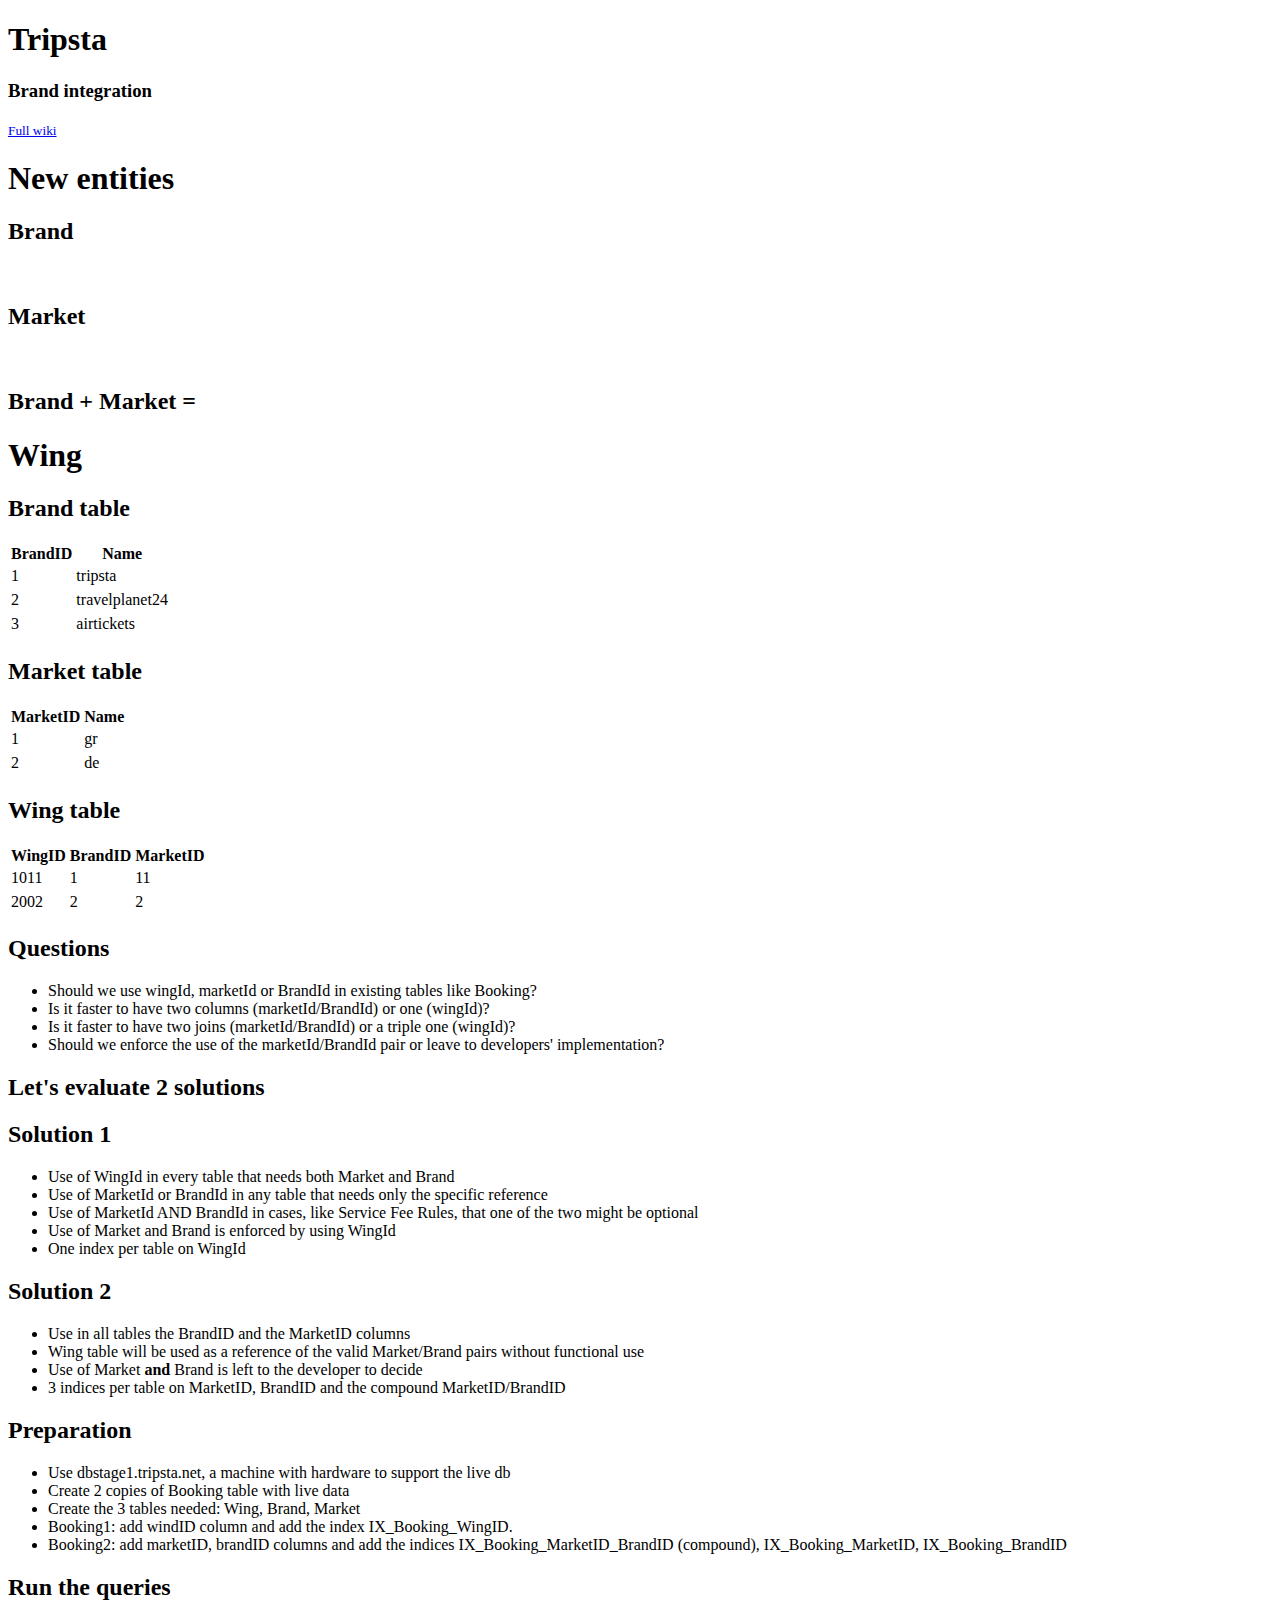
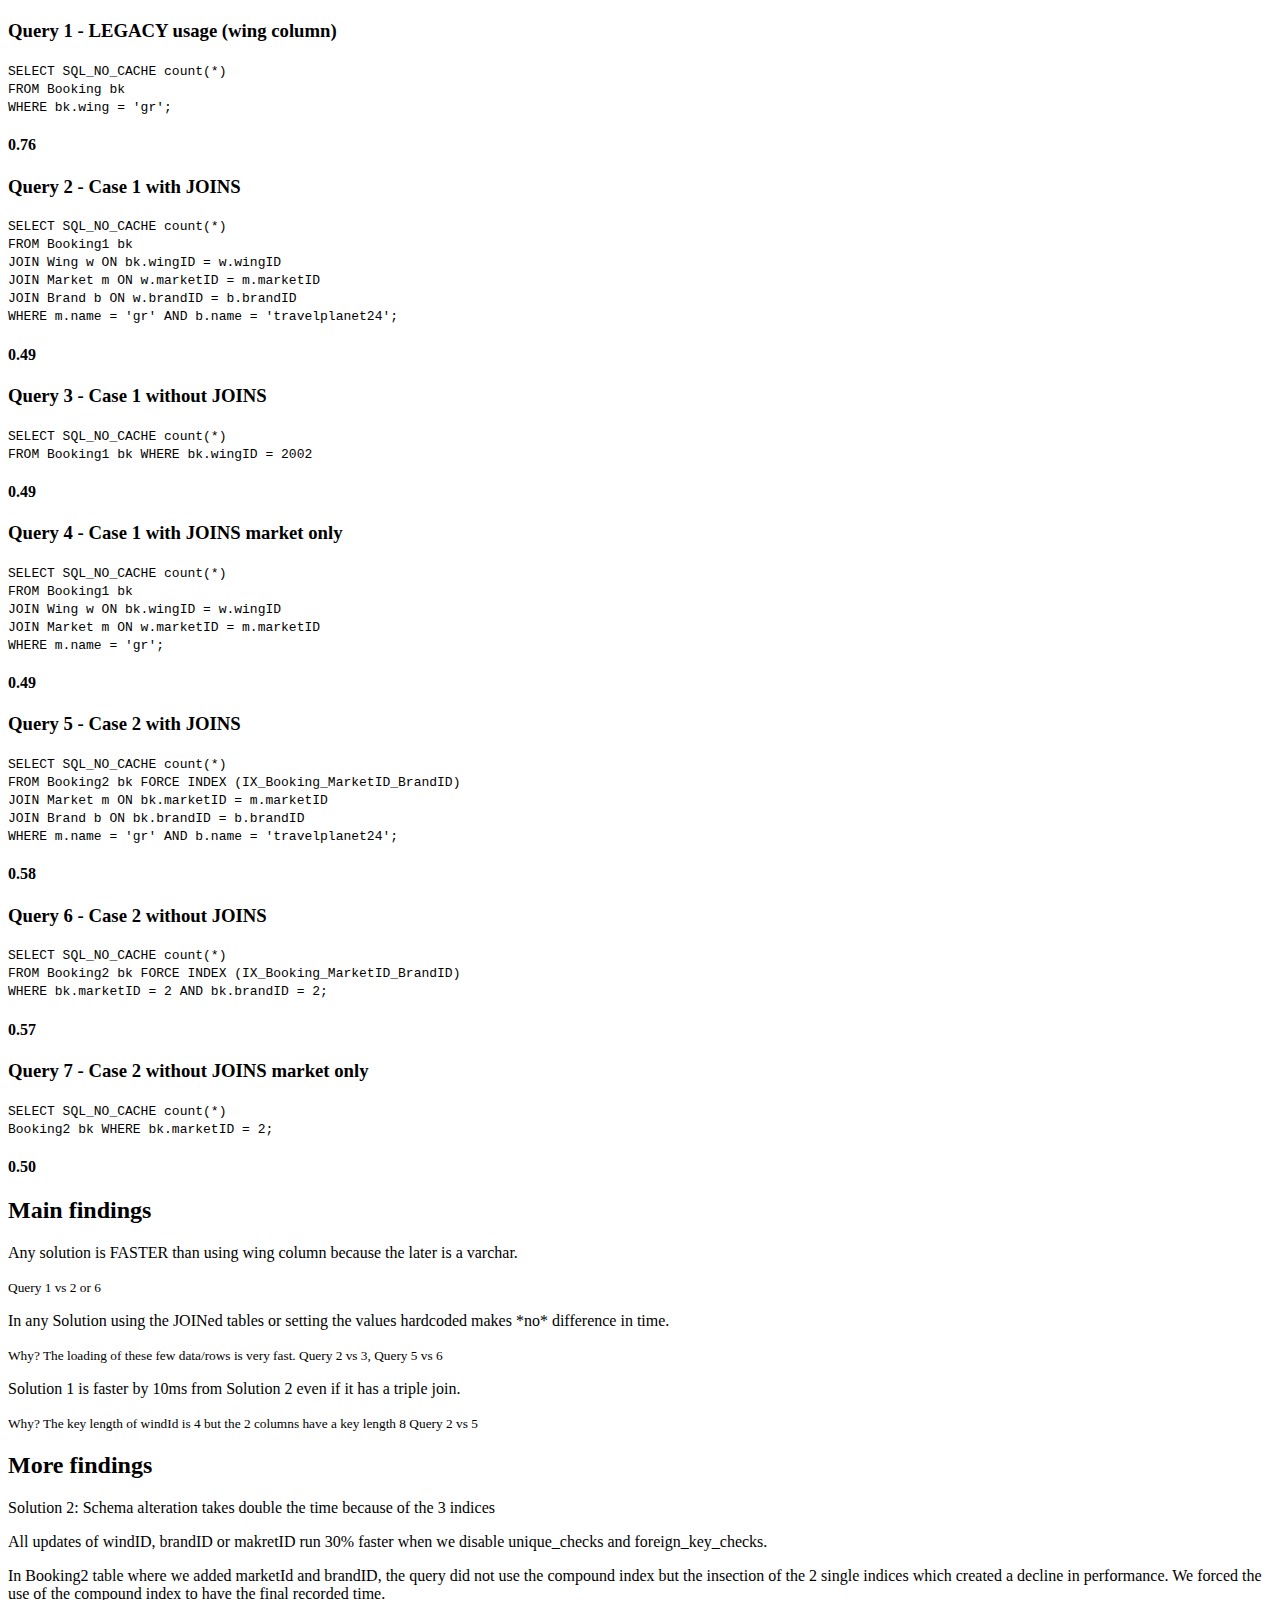
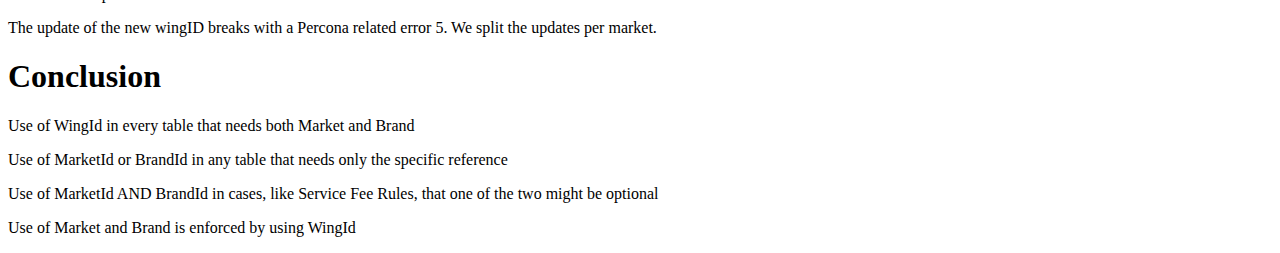
==== index.html @ adcae2c4 "Tripsta brand integrantion" ====
<!doctype html>
<html lang="en">

	<head>
		<meta charset="utf-8">

		<title>Tripsta - Brand integration</title>

		<meta name="apple-mobile-web-app-capable" content="yes" />
		<meta name="apple-mobile-web-app-status-bar-style" content="black-translucent" />
		<meta name="viewport" content="width=device-width, initial-scale=1.0, maximum-scale=1.0, user-scalable=no, minimal-ui">

		<link rel="stylesheet" href="css/reveal.css">
		<link rel="stylesheet" href="css/theme/moon.css" id="theme">
		<!-- Code syntax highlighting -->
		<link rel="stylesheet" href="lib/css/zenburn.css">
		<!-- Printing and PDF exports -->
		<script>
			var link = document.createElement( 'link' );
			link.rel = 'stylesheet';
			link.type = 'text/css';
			link.href = window.location.search.match( /print-pdf/gi ) ? 'css/print/pdf.css' : 'css/print/paper.css';
			document.getElementsByTagName( 'head' )[0].appendChild( link );
		</script>
		<!--[if lt IE 9]>
		<script src="lib/js/html5shiv.js"></script>
		<![endif]-->
	</head>

	<body>

		<div class="reveal">
			<!-- Any section element inside of this container is displayed as a slide -->
			<div class="slides">
				<section>
					<h1>Tripsta</h1>
					<h3>Brand integration</h3>
					<p>
						<small><a href="https://github.com/tripsta/app/wiki/Integration-of-Brand-in-TP24-app">Full wiki</a></small>
					</p>
				</section>

                <section>
                    <section>
                        <h1>New entities</h1>
                    </section>
                    <section>
                        <h2>Brand</h2>
                        <img data-src="http://www.sweetcounter.co.uk/images/products/flags9yc.jpg">
                    </section>
                    <section>
                        <h2>Market</h2>
                        <img data-src="http://blog.travelplanet24.com/files/2012/11/Untitled-4.jpg">
                    </section>
                    <section>
                        <h2>Brand + Market = </h2>
                        <h1 class="fragment">Wing</h1>
                    </section>
                    <section>
                        <h2>Brand table</h2>
                        <table>
                            <thead>
                            <tr>
                                <th>BrandID</th>
                                <th>Name</th>
                            </tr>
                            </thead>
                            <tbody>
                            <tr>
                                <td>1</td>
                                <td>tripsta</td>
                            <tr>
                            <tr>
                                <td>2</td>
                                <td>travelplanet24</td>
                            <tr>
                            <tr>
                                <td>3</td>
                                <td>airtickets</td>
                            <tr>
                            </tbody>
                        </table>
                    </section>
                    <section>
                        <h2>Market table</h2>
                        <table>
                            <thead>
                            <tr>
                                <th>MarketID</th>
                                <th>Name</th>
                            </tr>
                            </thead>
                            <tbody>
                            <tr>
                                <td>1</td>
                                <td>gr</td>
                            <tr>
                            <tr>
                                <td>2</td>
                                <td>de</td>
                            <tr>
                            </tbody>
                        </table>
                    </section>
                    <section>
                        <h2>Wing table</h2>
                        <table>
                            <thead>
                            <tr>
                                <th>WingID</th>
                                <th>BrandID</th>
                                <th>MarketID</th>
                            </tr>
                            </thead>
                            <tbody>
                            <tr>
                                <td>1011</td>
                                <td>1</td>
                                <td>11</td>
                            <tr>
                            <tr>
                                <td>2002</td>
                                <td>2</td>
                                <td>2</td>
                            <tr>
                            </tbody>
                        </table>
                    </section>
				</section>

				<section>
                    <h2>Questions</h2>
                    <ul style="text-align: left;">
                        <li class="fragment">Should we use wingId, marketId or BrandId in existing tables like Booking?</li>
                        <li class="fragment">Is it faster to have two columns (marketId/BrandId) or one (wingId)?</li>
                        <li class="fragment">Is it faster to have two joins (marketId/BrandId) or a triple one (wingId)?</li>
                        <li class="fragment">Should we enforce the use of the marketId/BrandId pair or leave to developers' implementation?</li>
                    </ul>
				</section>

				<section>
                    <section>
                        <h2>Let's evaluate 2 solutions</h2>
                    </section>
                    <section>
                        <h2>Solution 1</h2>
                        <ul style="text-align: left;">
                            <li class="fragment">Use of WingId in every table that needs both Market and Brand</li>
                            <li class="fragment">Use of MarketId or BrandId in any table that needs only the specific reference</li>
                            <li class="fragment">Use of MarketId AND BrandId in cases, like Service Fee Rules, that one of the two might be optional</li>
                            <li class="fragment">Use of Market and Brand is enforced by using WingId</li>
                            <li class="fragment">One index per table on WingId</li>
                        </ul>
                    </section>
                    <section>
                        <h2>Solution 2</h2>
                        <ul style="text-align: left;">
                            <li class="fragment">Use in all tables the BrandID and the MarketID columns</li>
                            <li class="fragment">Wing table will be used as a reference of the valid Market/Brand pairs without functional use</li>
                            <li class="fragment">Use of Market <b>and</b> Brand is left to the developer to decide</li>
                            <li class="fragment">3 indices per table on MarketID, BrandID and the compound MarketID/BrandID</li>
                        </ul>
                    </section>
				</section>

				<section>
					<h2>Preparation</h2>
                    <ul style="text-align: left;">
                        <li class="fragment">Use dbstage1.tripsta.net, a machine with hardware to support the live db</li>
                        <li class="fragment">Create 2 copies of Booking table with live data</li>
                        <li class="fragment">Create the 3 tables needed: Wing, Brand, Market</li>
                        <li class="fragment">Booking1: add windID column and add the index IX_Booking_WingID.</li>
                        <li class="fragment">Booking2: add marketID, brandID columns and add the indices IX_Booking_MarketID_BrandID (compound), IX_Booking_MarketID, IX_Booking_BrandID</li>
                    </ul>
				</section>

                <section style="text-align: left;">
                    <section>
                        <h2>Run the queries</h2>
                    </section>
                    <section>
                        <h3>Query 1 - LEGACY usage (wing column)</h3>
                        <code>SELECT SQL_NO_CACHE count(*) <br>
                            FROM Booking bk <br>
                            WHERE bk.wing = 'gr';</code>
                        <h4>0.76</h4>
                    </section>
                    <section>
                        <h3>Query 2 - Case 1 with JOINS</h3>
                        <code>SELECT SQL_NO_CACHE count(*) <br>
                            FROM Booking1 bk  <br>
                            JOIN Wing w ON bk.wingID = w.wingID  <br>
                            JOIN Market m ON w.marketID = m.marketID  <br>
                            JOIN Brand b ON w.brandID = b.brandID  <br>
                            WHERE m.name = 'gr' AND b.name = 'travelplanet24'; <br>
                        </code>
                        <h4>0.49</h4>
                    </section>
                    <section>
                        <h3>Query 3 - Case 1 without JOINS</h3>
                        <code>SELECT SQL_NO_CACHE count(*) <br>
                            FROM Booking1 bk WHERE bk.wingID = 2002<br>
                        </code>
                        <h4>0.49</h4>
                    </section>
                    <section>
                        <h3>Query 4 - Case 1 with JOINS market only</h3>
                        <code>SELECT SQL_NO_CACHE count(*) <br>
                            FROM Booking1 bk  <br>
                            JOIN Wing w ON bk.wingID = w.wingID  <br>
                            JOIN Market m ON w.marketID = m.marketID  <br>
                            WHERE m.name = 'gr';<br>
                        </code>
                        <h4>0.49</h4>
                    </section>
                    <section>
                        <h3>Query 5 - Case 2 with JOINS</h3>
                        <code>SELECT SQL_NO_CACHE count(*) <br>
                            FROM Booking2 bk FORCE INDEX (IX_Booking_MarketID_BrandID)  <br>
                            JOIN Market m ON bk.marketID = m.marketID  <br>
                            JOIN Brand b ON bk.brandID = b.brandID  <br>
                            WHERE m.name = 'gr' AND b.name = 'travelplanet24';<br>
                        </code>
                        <h4>0.58</h4>
                    </section>
                    <section>
                        <h3>Query 6 - Case 2 without JOINS</h3>
                        <code>SELECT SQL_NO_CACHE count(*) <br>
                            FROM Booking2 bk FORCE INDEX (IX_Booking_MarketID_BrandID)  <br>
                            WHERE bk.marketID = 2 AND bk.brandID = 2;<br>
                        </code>
                        <h4>0.57</h4>
                    </section>
                    <section>
                        <h3>Query 7 - Case 2 without JOINS market only</h3>
                        <code>SELECT SQL_NO_CACHE count(*) <br>
                            Booking2 bk WHERE bk.marketID = 2;<br>
                        </code>
                        <h4>0.50</h4>
                    </section>
                </section>


				<section>
                    <section>
                        <h2>Main findings</h2>
                        <p align="left">Any solution is FASTER than using wing column because the later is a varchar.</p>
                        <small class="fragment">Query 1 vs 2 or 6</small>
                        <p class="fragment" align="left">In any Solution using the JOINed tables or setting the values hardcoded makes *no* difference in time.</p>
                        <p class="fragment"><small>Why? The loading of these few data/rows is very fast. Query 2 vs 3, Query 5 vs 6</small></p>
                        <p class="fragment" align="left">Solution 1 is faster by 10ms from Solution 2 even if it has a triple join. </p>
                        <p class="fragment"><small>Why? The key length of windId is 4 but the 2 columns have a key length 8 Query 2 vs 5</small></p>
                    </section>

                    <section>
                        <h2>More findings</h2>
                        <p align="left">Solution 2: Schema alteration takes double the time because of the 3 indices</p>
                        <p class="fragment" align="left">All updates of windID, brandID or makretID run 30% faster when we disable unique_checks and foreign_key_checks.</p>
                        <p class="fragment" align="left">In Booking2 table where we added marketId and brandID, the query did not use the compound index but the insection of the 2 single indices which created a decline in performance. We forced the use of the compound index to have the final recorded time.</p>
                        <p class="fragment" align="left">The update of the new wingID breaks with a Percona related error 5. We split the updates per market.</p>
                    </section>
				</section>

				<section>
                    <h1>Conclusion</h1>
                    <p align="left">Use of WingId in every table that needs both Market and Brand</p>
                    <p align="left">Use of MarketId or BrandId in any table that needs only the specific reference</p>
                    <p align="left">Use of MarketId AND BrandId in cases, like Service Fee Rules, that one of the two might be optional</p>
                    <p align="left">Use of Market and Brand is enforced by using WingId</p>
				</section>
			</div>

		</div>

		<script src="lib/js/head.min.js"></script>
		<script src="js/reveal.js"></script>

		<script>

			// Full list of configuration options available at:
			// https://github.com/hakimel/reveal.js#configuration
			Reveal.initialize({
				controls: true,
				progress: true,
				history: true,
				center: true,

				transition: 'slide', // none/fade/slide/convex/concave/zoom

				// Optional reveal.js plugins
				dependencies: [
					{ src: 'lib/js/classList.js', condition: function() { return !document.body.classList; } },
					{ src: 'plugin/markdown/marked.js', condition: function() { return !!document.querySelector( '[data-markdown]' ); } },
					{ src: 'plugin/markdown/markdown.js', condition: function() { return !!document.querySelector( '[data-markdown]' ); } },
					{ src: 'plugin/highlight/highlight.js', async: true, condition: function() { return !!document.querySelector( 'pre code' ); }, callback: function() { hljs.initHighlightingOnLoad(); } },
					{ src: 'plugin/zoom-js/zoom.js', async: true },
					{ src: 'plugin/notes/notes.js', async: true }
				]
			});

		</script>

	</body>
</html>
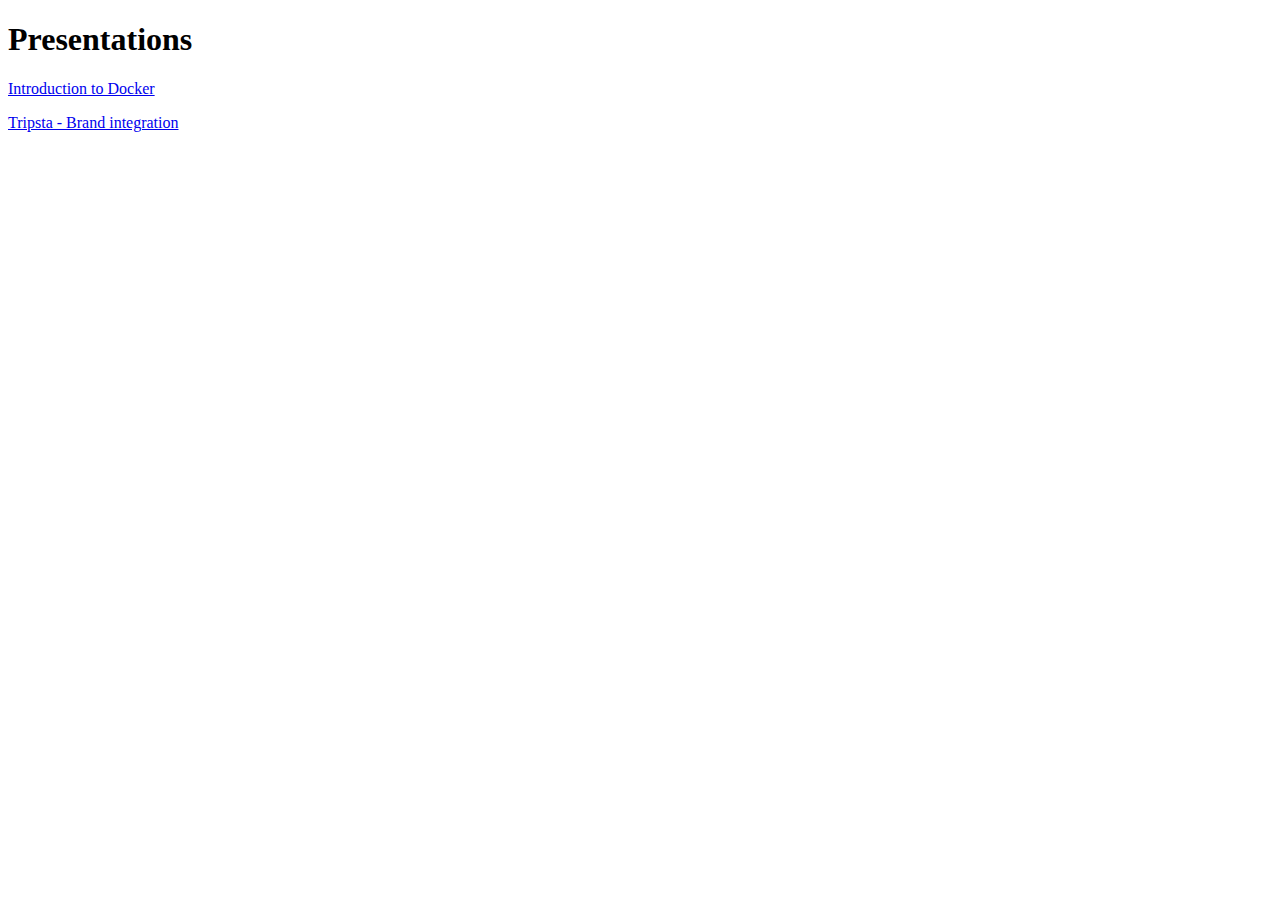
==== commit c5462665: "Introduction to Docker" ====
--- a/index.html
+++ b/index.html
@@ -4,26 +4,26 @@
 	<head>
 		<meta charset="utf-8">
 
-		<title>Tripsta - Brand integration</title>
+		<title>Presentations</title>
 
 		<meta name="apple-mobile-web-app-capable" content="yes" />
 		<meta name="apple-mobile-web-app-status-bar-style" content="black-translucent" />
 		<meta name="viewport" content="width=device-width, initial-scale=1.0, maximum-scale=1.0, user-scalable=no, minimal-ui">
 
-		<link rel="stylesheet" href="css/reveal.css">
-		<link rel="stylesheet" href="css/theme/moon.css" id="theme">
+		<link rel="stylesheet" href="reveal/css/reveal.css">
+		<link rel="stylesheet" href="reveal/css/theme/moon.css" id="theme">
 		<!-- Code syntax highlighting -->
-		<link rel="stylesheet" href="lib/css/zenburn.css">
+		<link rel="stylesheet" href="reveal/lib/css/zenburn.css">
 		<!-- Printing and PDF exports -->
 		<script>
 			var link = document.createElement( 'link' );
 			link.rel = 'stylesheet';
 			link.type = 'text/css';
-			link.href = window.location.search.match( /print-pdf/gi ) ? 'css/print/pdf.css' : 'css/print/paper.css';
+			link.href = window.location.search.match( /print-pdf/gi ) ? 'reveal/css/print/pdf.css' : 'reveal/css/print/paper.css';
 			document.getElementsByTagName( 'head' )[0].appendChild( link );
 		</script>
 		<!--[if lt IE 9]>
-		<script src="lib/js/html5shiv.js"></script>
+		<script src="reveal/lib/js/html5shiv.js"></script>
 		<![endif]-->
 	</head>
 
@@ -33,247 +33,16 @@
 			<!-- Any section element inside of this container is displayed as a slide -->
 			<div class="slides">
 				<section>
-					<h1>Tripsta</h1>
-					<h3>Brand integration</h3>
-					<p>
-						<small><a href="https://github.com/tripsta/app/wiki/Integration-of-Brand-in-TP24-app">Full wiki</a></small>
-					</p>
-				</section>
-
-                <section>
-                    <section>
-                        <h1>New entities</h1>
-                    </section>
-                    <section>
-                        <h2>Brand</h2>
-                        <img data-src="http://www.sweetcounter.co.uk/images/products/flags9yc.jpg">
-                    </section>
-                    <section>
-                        <h2>Market</h2>
-                        <img data-src="http://blog.travelplanet24.com/files/2012/11/Untitled-4.jpg">
-                    </section>
-                    <section>
-                        <h2>Brand + Market = </h2>
-                        <h1 class="fragment">Wing</h1>
-                    </section>
-                    <section>
-                        <h2>Brand table</h2>
-                        <table>
-                            <thead>
-                            <tr>
-                                <th>BrandID</th>
-                                <th>Name</th>
-                            </tr>
-                            </thead>
-                            <tbody>
-                            <tr>
-                                <td>1</td>
-                                <td>tripsta</td>
-                            <tr>
-                            <tr>
-                                <td>2</td>
-                                <td>travelplanet24</td>
-                            <tr>
-                            <tr>
-                                <td>3</td>
-                                <td>airtickets</td>
-                            <tr>
-                            </tbody>
-                        </table>
-                    </section>
-                    <section>
-                        <h2>Market table</h2>
-                        <table>
-                            <thead>
-                            <tr>
-                                <th>MarketID</th>
-                                <th>Name</th>
-                            </tr>
-                            </thead>
-                            <tbody>
-                            <tr>
-                                <td>1</td>
-                                <td>gr</td>
-                            <tr>
-                            <tr>
-                                <td>2</td>
-                                <td>de</td>
-                            <tr>
-                            </tbody>
-                        </table>
-                    </section>
-                    <section>
-                        <h2>Wing table</h2>
-                        <table>
-                            <thead>
-                            <tr>
-                                <th>WingID</th>
-                                <th>BrandID</th>
-                                <th>MarketID</th>
-                            </tr>
-                            </thead>
-                            <tbody>
-                            <tr>
-                                <td>1011</td>
-                                <td>1</td>
-                                <td>11</td>
-                            <tr>
-                            <tr>
-                                <td>2002</td>
-                                <td>2</td>
-                                <td>2</td>
-                            <tr>
-                            </tbody>
-                        </table>
-                    </section>
-				</section>
-
-				<section>
-                    <h2>Questions</h2>
-                    <ul style="text-align: left;">
-                        <li class="fragment">Should we use wingId, marketId or BrandId in existing tables like Booking?</li>
-                        <li class="fragment">Is it faster to have two columns (marketId/BrandId) or one (wingId)?</li>
-                        <li class="fragment">Is it faster to have two joins (marketId/BrandId) or a triple one (wingId)?</li>
-                        <li class="fragment">Should we enforce the use of the marketId/BrandId pair or leave to developers' implementation?</li>
-                    </ul>
-				</section>
-
-				<section>
-                    <section>
-                        <h2>Let's evaluate 2 solutions</h2>
-                    </section>
-                    <section>
-                        <h2>Solution 1</h2>
-                        <ul style="text-align: left;">
-                            <li class="fragment">Use of WingId in every table that needs both Market and Brand</li>
-                            <li class="fragment">Use of MarketId or BrandId in any table that needs only the specific reference</li>
-                            <li class="fragment">Use of MarketId AND BrandId in cases, like Service Fee Rules, that one of the two might be optional</li>
-                            <li class="fragment">Use of Market and Brand is enforced by using WingId</li>
-                            <li class="fragment">One index per table on WingId</li>
-                        </ul>
-                    </section>
-                    <section>
-                        <h2>Solution 2</h2>
-                        <ul style="text-align: left;">
-                            <li class="fragment">Use in all tables the BrandID and the MarketID columns</li>
-                            <li class="fragment">Wing table will be used as a reference of the valid Market/Brand pairs without functional use</li>
-                            <li class="fragment">Use of Market <b>and</b> Brand is left to the developer to decide</li>
-                            <li class="fragment">3 indices per table on MarketID, BrandID and the compound MarketID/BrandID</li>
-                        </ul>
-                    </section>
-				</section>
-
-				<section>
-					<h2>Preparation</h2>
-                    <ul style="text-align: left;">
-                        <li class="fragment">Use dbstage1.tripsta.net, a machine with hardware to support the live db</li>
-                        <li class="fragment">Create 2 copies of Booking table with live data</li>
-                        <li class="fragment">Create the 3 tables needed: Wing, Brand, Market</li>
-                        <li class="fragment">Booking1: add windID column and add the index IX_Booking_WingID.</li>
-                        <li class="fragment">Booking2: add marketID, brandID columns and add the indices IX_Booking_MarketID_BrandID (compound), IX_Booking_MarketID, IX_Booking_BrandID</li>
-                    </ul>
-				</section>
-
-                <section style="text-align: left;">
-                    <section>
-                        <h2>Run the queries</h2>
-                    </section>
-                    <section>
-                        <h3>Query 1 - LEGACY usage (wing column)</h3>
-                        <code>SELECT SQL_NO_CACHE count(*) <br>
-                            FROM Booking bk <br>
-                            WHERE bk.wing = 'gr';</code>
-                        <h4>0.76</h4>
-                    </section>
-                    <section>
-                        <h3>Query 2 - Case 1 with JOINS</h3>
-                        <code>SELECT SQL_NO_CACHE count(*) <br>
-                            FROM Booking1 bk  <br>
-                            JOIN Wing w ON bk.wingID = w.wingID  <br>
-                            JOIN Market m ON w.marketID = m.marketID  <br>
-                            JOIN Brand b ON w.brandID = b.brandID  <br>
-                            WHERE m.name = 'gr' AND b.name = 'travelplanet24'; <br>
-                        </code>
-                        <h4>0.49</h4>
-                    </section>
-                    <section>
-                        <h3>Query 3 - Case 1 without JOINS</h3>
-                        <code>SELECT SQL_NO_CACHE count(*) <br>
-                            FROM Booking1 bk WHERE bk.wingID = 2002<br>
-                        </code>
-                        <h4>0.49</h4>
-                    </section>
-                    <section>
-                        <h3>Query 4 - Case 1 with JOINS market only</h3>
-                        <code>SELECT SQL_NO_CACHE count(*) <br>
-                            FROM Booking1 bk  <br>
-                            JOIN Wing w ON bk.wingID = w.wingID  <br>
-                            JOIN Market m ON w.marketID = m.marketID  <br>
-                            WHERE m.name = 'gr';<br>
-                        </code>
-                        <h4>0.49</h4>
-                    </section>
-                    <section>
-                        <h3>Query 5 - Case 2 with JOINS</h3>
-                        <code>SELECT SQL_NO_CACHE count(*) <br>
-                            FROM Booking2 bk FORCE INDEX (IX_Booking_MarketID_BrandID)  <br>
-                            JOIN Market m ON bk.marketID = m.marketID  <br>
-                            JOIN Brand b ON bk.brandID = b.brandID  <br>
-                            WHERE m.name = 'gr' AND b.name = 'travelplanet24';<br>
-                        </code>
-                        <h4>0.58</h4>
-                    </section>
-                    <section>
-                        <h3>Query 6 - Case 2 without JOINS</h3>
-                        <code>SELECT SQL_NO_CACHE count(*) <br>
-                            FROM Booking2 bk FORCE INDEX (IX_Booking_MarketID_BrandID)  <br>
-                            WHERE bk.marketID = 2 AND bk.brandID = 2;<br>
-                        </code>
-                        <h4>0.57</h4>
-                    </section>
-                    <section>
-                        <h3>Query 7 - Case 2 without JOINS market only</h3>
-                        <code>SELECT SQL_NO_CACHE count(*) <br>
-                            Booking2 bk WHERE bk.marketID = 2;<br>
-                        </code>
-                        <h4>0.50</h4>
-                    </section>
-                </section>
-
-
-				<section>
-                    <section>
-                        <h2>Main findings</h2>
-                        <p align="left">Any solution is FASTER than using wing column because the later is a varchar.</p>
-                        <small class="fragment">Query 1 vs 2 or 6</small>
-                        <p class="fragment" align="left">In any Solution using the JOINed tables or setting the values hardcoded makes *no* difference in time.</p>
-                        <p class="fragment"><small>Why? The loading of these few data/rows is very fast. Query 2 vs 3, Query 5 vs 6</small></p>
-                        <p class="fragment" align="left">Solution 1 is faster by 10ms from Solution 2 even if it has a triple join. </p>
-                        <p class="fragment"><small>Why? The key length of windId is 4 but the 2 columns have a key length 8 Query 2 vs 5</small></p>
-                    </section>
-
-                    <section>
-                        <h2>More findings</h2>
-                        <p align="left">Solution 2: Schema alteration takes double the time because of the 3 indices</p>
-                        <p class="fragment" align="left">All updates of windID, brandID or makretID run 30% faster when we disable unique_checks and foreign_key_checks.</p>
-                        <p class="fragment" align="left">In Booking2 table where we added marketId and brandID, the query did not use the compound index but the insection of the 2 single indices which created a decline in performance. We forced the use of the compound index to have the final recorded time.</p>
-                        <p class="fragment" align="left">The update of the new wingID breaks with a Percona related error 5. We split the updates per market.</p>
-                    </section>
-				</section>
-
-				<section>
-                    <h1>Conclusion</h1>
-                    <p align="left">Use of WingId in every table that needs both Market and Brand</p>
-                    <p align="left">Use of MarketId or BrandId in any table that needs only the specific reference</p>
-                    <p align="left">Use of MarketId AND BrandId in cases, like Service Fee Rules, that one of the two might be optional</p>
-                    <p align="left">Use of Market and Brand is enforced by using WingId</p>
+					<h1>Presentations</h1>
+					<p><a href="./docker-introduction/index.html">Introduction to Docker</a></p>
+					<p><a href="./tripsta-brand-integration/index.html">Tripsta - Brand integration</a></p>
 				</section>
 			</div>
 
 		</div>
 
-		<script src="lib/js/head.min.js"></script>
-		<script src="js/reveal.js"></script>
+		<script src="reveal/lib/js/head.min.js"></script>
+		<script src="reveal/js/reveal.js"></script>
 
 		<script>
 
@@ -289,12 +58,12 @@
 
 				// Optional reveal.js plugins
 				dependencies: [
-					{ src: 'lib/js/classList.js', condition: function() { return !document.body.classList; } },
-					{ src: 'plugin/markdown/marked.js', condition: function() { return !!document.querySelector( '[data-markdown]' ); } },
-					{ src: 'plugin/markdown/markdown.js', condition: function() { return !!document.querySelector( '[data-markdown]' ); } },
-					{ src: 'plugin/highlight/highlight.js', async: true, condition: function() { return !!document.querySelector( 'pre code' ); }, callback: function() { hljs.initHighlightingOnLoad(); } },
-					{ src: 'plugin/zoom-js/zoom.js', async: true },
-					{ src: 'plugin/notes/notes.js', async: true }
+					{ src: 'reveal/lib/js/classList.js', condition: function() { return !document.body.classList; } },
+					{ src: 'reveal/plugin/markdown/marked.js', condition: function() { return !!document.querySelector( '[data-markdown]' ); } },
+					{ src: 'reveal/plugin/markdown/markdown.js', condition: function() { return !!document.querySelector( '[data-markdown]' ); } },
+					{ src: 'reveal/plugin/highlight/highlight.js', async: true, condition: function() { return !!document.querySelector( 'pre code' ); }, callback: function() { hljs.initHighlightingOnLoad(); } },
+					{ src: 'reveal/plugin/zoom-js/zoom.js', async: true },
+					{ src: 'reveal/plugin/notes/notes.js', async: true }
 				]
 			});
 
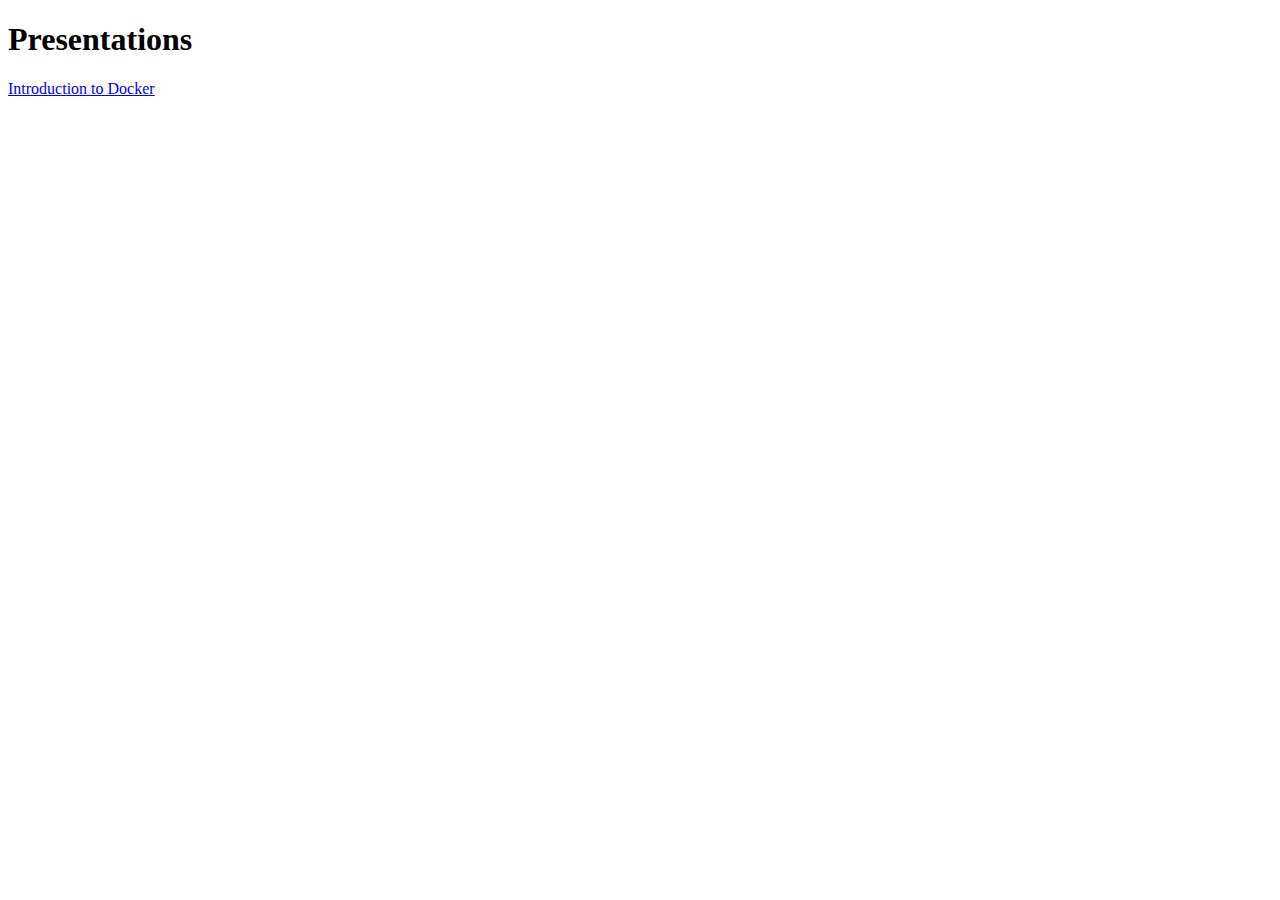
==== commit dbc03a93: "Remove old presentations" ====
--- a/index.html
+++ b/index.html
@@ -35,7 +35,6 @@
 				<section>
 					<h1>Presentations</h1>
 					<p><a href="./docker-introduction/index.html">Introduction to Docker</a></p>
-					<p><a href="./tripsta-brand-integration/index.html">Tripsta - Brand integration</a></p>
 				</section>
 			</div>
 
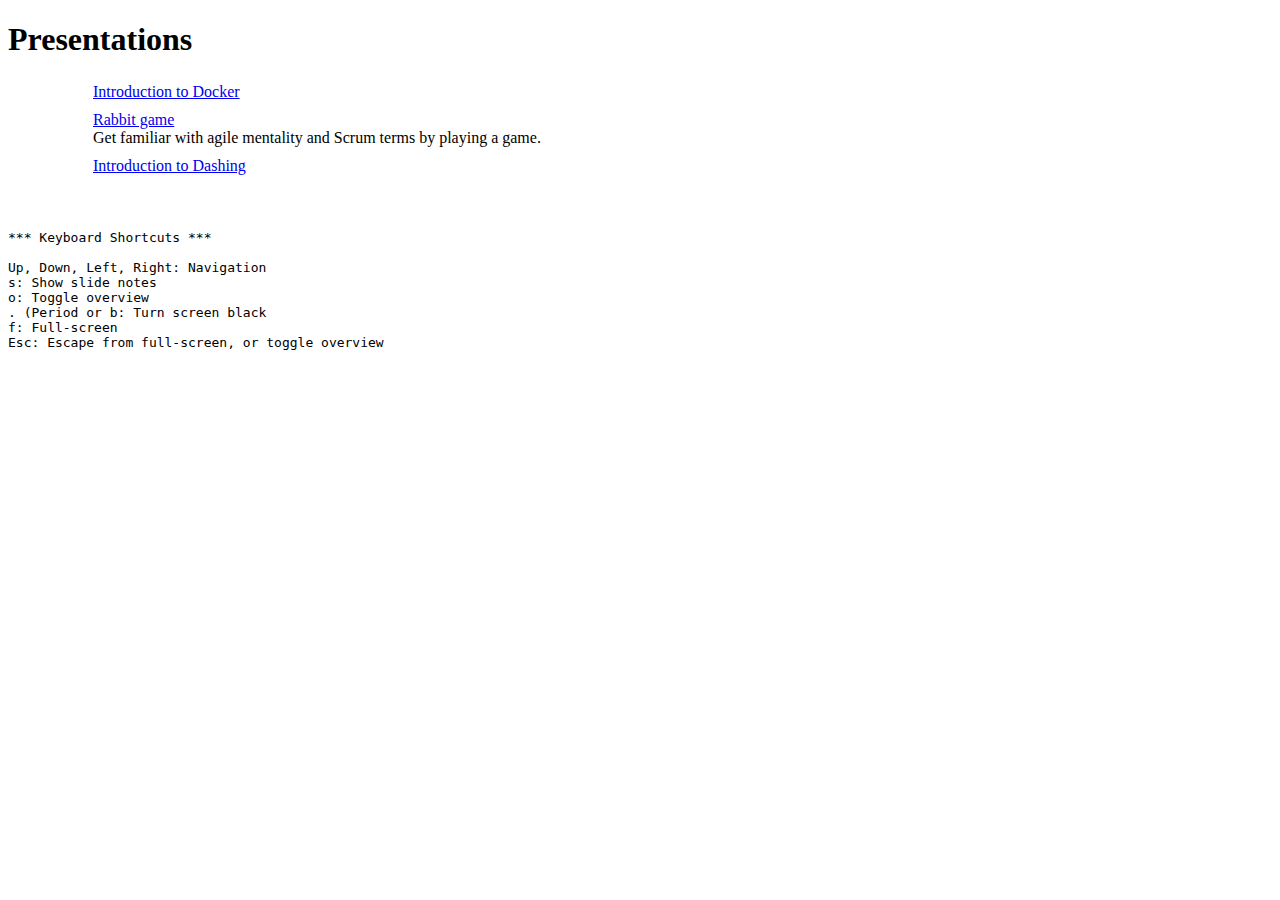
==== commit 3fd16e93: "Merge pull request #1 from georgeyord/gh-pages" ====
--- a/index.html
+++ b/index.html
@@ -11,6 +11,7 @@
 		<meta name="viewport" content="width=device-width, initial-scale=1.0, maximum-scale=1.0, user-scalable=no, minimal-ui">
 
 		<link rel="stylesheet" href="reveal/css/reveal.css">
+		<link rel="stylesheet" href="./css/index.css">
 		<link rel="stylesheet" href="reveal/css/theme/moon.css" id="theme">
 		<!-- Code syntax highlighting -->
 		<link rel="stylesheet" href="reveal/lib/css/zenburn.css">
@@ -34,7 +35,22 @@
 			<div class="slides">
 				<section>
 					<h1>Presentations</h1>
-					<p><a href="./docker-introduction/index.html">Introduction to Docker</a></p>
+					<ul class="index-list">
+						<li><a href="./docker-introduction/index.html">Introduction to Docker</a></li>
+						<li><a href="./rabbit-game/index.html">Rabbit game</a><br/>Get familiar with agile mentality and Scrum terms by playing a game.</li>
+						<li><a href="./dashing/index.html">Introduction to Dashing</a></li>
+					</ul>
+	        <pre><code class="bash" data-trim>
+
+*** Keyboard Shortcuts ***
+
+Up, Down, Left, Right: Navigation
+s: Show slide notes
+o: Toggle overview
+. (Period or b: Turn screen black
+f: Full-screen
+Esc: Escape from full-screen, or toggle overview
+</code></pre>
 				</section>
 			</div>
 
--- a/css/index.css
+++ b/css/index.css
@@ -0,0 +1,7 @@
+.reveal ul.index-list {
+    list-style: none;
+    margin: 25px 45px;
+}
+.reveal ul.index-list > li{
+    margin-bottom: 10px;
+}
